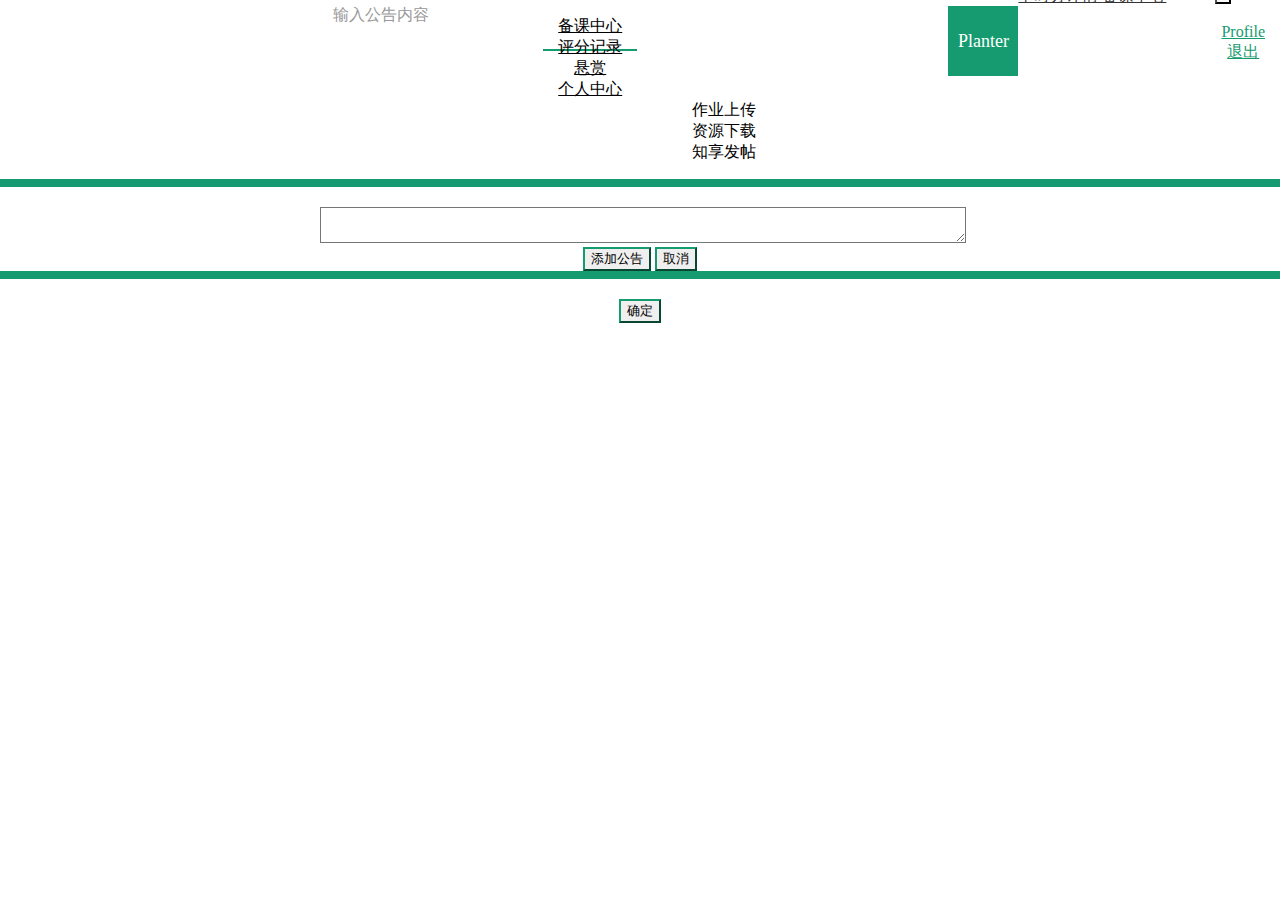
==== index.html @ 390851dd "update group" ====
<!DOCTYPE html>
<html>
<head>
    <meta charset="utf-8">
    <title>angular-async-loader demo</title>
    <link rel="stylesheet" href="assets/bootstrap/css/bootstrap.min.css">
    <!-- <link rel="stylesheet" href="assets/bootstrap/angular-ui-bootstrap/dist/ui-bootstrap-csp.css"> -->
    <!-- <link rel="stylesheet" type="text/css" href="css/common.css"/> -->
    <!-- <link rel="stylesheet" type="text/css" href="css/main.css"/> -->
    <!-- <link rel="stylesheet" type="text/css" href="css/ng-pagination.min.css"/> -->
    <!-- <link rel="stylesheet" type="text/css" href="css/renew.css"/> -->
    <!-- <link rel="stylesheet" type="text/css"  href="css/page/jquery.page.css"> -->
    <!-- <link href="css/admin_login.css" rel="stylesheet" type="text/css" /> -->
    <link rel="stylesheet" type="text/css" href="assets/diyUpload/css/webuploader.css">
    <link rel="stylesheet" type="text/css" href="assets/diyUpload/css/diyUpload.css">
    <link rel="stylesheet" type="text/css" href="css/planter-main.css"/>
    <link href="assets/My97DatePicker/skin/WdatePicker.css" rel="stylesheet" type="text/css">
    <link rel="stylesheet" href="assets/bootstrap-table/bootstrap-table.min.css" />


    <script type="text/javascript" src="http://cdn.goeasy.io/goeasy.js"></script>



    <script src="assets/My97DatePicker/WdatePicker.js"></script> 
    <script src="js/jquery-3.1.1.min.js"></script>

    <script src="angular.js"></script>
    <script src="js/jquery.cookie.js"></script>
    


    <script type="text/javascript">

        var userId = $.cookie("cookieUserId");
        var rank = $.cookie("cookieRank");
        var userName = $.cookie("cookieUserName");
        
        //判断跳转路径
        if(!userId){
            window.location.href = "/userlogin/login.html";
        }else if(rank == 0){
           window.location.href = "/#/course";
        }else{
           window.location.href = "/#/uploadHomework";
        }
        
    </script>



</head>
<body class="center">
    <!-- topbar starts -->
    <div class="navbar navbar-default" role="navigation">

        <div class="navbar-inner">
            <!-- <button type="button" class="navbar-toggle pull-left animated flip">
                <span class="sr-only">Toggle navigation</span>
                <span class="icon-bar"></span>
                <span class="icon-bar"></span>
                <span class="icon-bar"></span>
            </button>
            <a class="navbar-brand" href="index.html"> <img alt="Charisma Logo" src="img/logo20.png" class="hidden-xs"/>
                <span>Charisma</span></a> -->

            <!-- user dropdown starts -->
            <div class="btn-group pull-right navbar-btn icon-color">
                <button class="btn btn-default dropdown-toggle" data-toggle="dropdown">
                    <i class="glyphicon glyphicon-user"></i><span class="hidden-sm hidden-xs" id="userName"> </span>
                    <span class="caret"></span>
                </button>
                <ul class="dropdown-menu">
                    <li><a href="#">Profile</a></li>
                    <li class="divider"></li>
                    <li><a href="userLogin/login.html"><i class="glyphicon glyphicon-log-out icon-color"></i> 退出</a></li>
                </ul>
            </div>
            <!-- user dropdown ends -->
            
            <!-- <div class="btn-group pull-right navbar-btn student">
                <button class="btn btn-default dropdown-toggle" data-toggle="dropdown">
                    <i class="glyphicon glyphicon-hand-right icon-color"></i><span class="hidden-sm hidden-xs" id="activeCourse"> 选择班级</span>
                    <span class="caret"></span>
                </button>
                <ul class="dropdown-menu" id="courseList">
                    <li><a href="#">笔译</a></li>
                    <li><a href="#">口译</a></li>
                    <li><a href="#">影视英语</a></li>
                </ul>
            </div> -->

            <div class="pull-right">
                <a class="navbar-brand teacher" href="#">平时分详情 <i class="glyphicon glyphicon-download icon-color"></i></a>
                <a class="navbar-brand teacher" href="#">备课中心 <i class="glyphicon glyphicon-list-alt icon-color"></i></a>
            </div>
            
        </div>
    </div>
    <!-- topbar ends -->
    <div class="container clearfix">
        <div class="row">
            <div class="topBar clearfix">
                <div class="col-sm-2 col-lg-2">
                    <div class="logo">Planter</div>
                </div>
                <div class="col-sm-10 col-lg-10">
                    <ul class="nav nav-pills">
                      <li role="presentation" class="active teacher"><a href="#">备课中心</a></li>
                      <li role="presentation" class="teacher"><a href="#">评分记录</a></li>
                      <li role="presentation" class="teacher"><a href="#">悬赏</a></li>
                      <!-- <li role="presentation"><a href="#">问答区</a></li> -->
                      <li role="presentation" class="teacher"><a href="#">个人中心</a></li>
                      <li role="presentation" class="student"><a ui-sref="uploadHomework">作业上传</a></li>
                      <li role="presentation" class="student"><a ui-sref="downloadResource">资源下载</a></li>
                      <li role="presentation" class="student"><a ui-sref="share">知享发帖</a></li>
                    </ul>
                </div>
            </div>
        </div>
    <!-- <div class="content center"> -->
        <!-- <div class="top" ng-show="false" style="display:none;">
            <h3 class="left">{{activeCourse}}口译</h3>

            <div class="row">
                <div class="box col-md-8">
                    <div class="box-inner content-box">
                            <div class="btn-group" role="group" aria-label="..." style="width:100%;background-color:#eee;">
                              <a ui-sref="course" type="button" class="btn btn-hover choosen" style="width:17%">考勤</a>
                              <button type="button" class="btn btn-hover" style="width:17%">提问</button>
                              <button type="button" class="btn btn-hover" style="width:17%">专注</button>
                              <button type="button" class="btn btn-hover" style="width:16%">组别</button>
                              <button type="button" class="btn btn-hover" style="width:17%">个人作业</button>
                              <button type="button" class="btn btn-hover" style="width:17%">资源中心</button>
                            </div>
                        <div class="box-content center">
                            <div ui-view></div>
                        </div>
                    </div>
                </div>
                <div class="box col-md-4">
                    <div class="box-inner">
                        <div class="box-header well" data-original-title="">
                            <h2><i class="glyphicon glyphicon-bullhorn"></i> 班级公告</h2>

                            <div class="box-icon">
                                <a href="#" class="btn btn-setting btn-round btn-default"><i
                                        class="glyphicon glyphicon-plus"></i></a>
                                <a href="#" class="btn btn-minimize btn-round btn-default"><i
                                        class="glyphicon glyphicon-chevron-up"></i></a>
                                <a href="#" class="btn btn-close btn-round btn-default"><i
                                        class="glyphicon glyphicon-remove"></i></a>
                            </div>
                        </div>
                        <div class="box-content">
                            <label>
                                <p>公告一:</p>
                                <span>XXX考勤成功，水567，太阳673，土壤681，学士帽715，教学图174，举手图265，2次缺勤</span>
                            </label>
                        </div>
                    </div>
                    <br>
                    <div class="box-inner">
                        <div class="box-header well" data-original-title="">
                            <h2><i class="glyphicon glyphicon-education"></i> 学生列表</h2>

                            <div class="box-icon">
                                <a href="#" class="btn btn-setting btn-round btn-default"><i
                                        class="glyphicon glyphicon-cog"></i></a>
                                <a href="#" class="btn btn-minimize btn-round btn-default"><i
                                        class="glyphicon glyphicon-chevron-up"></i></a>
                                <a href="#" class="btn btn-close btn-round btn-default"><i
                                        class="glyphicon glyphicon-remove"></i></a>
                            </div>
                        </div>
                        <div class="box-content center">
                            <ul class="nav nav-list">
                                <li class="" style="padding: 10px 15px;"> XXX考勤成功，目前10次出勤，2次缺勤</li>
                                <li style="padding: 10px 15px;"> XXX考勤成功，目前10次出勤，2次缺勤</li>
                                <li style="padding: 10px 15px;">XXX考勤成功，目前10次出勤，2次缺勤</li>
                            </ul>
                        </div>
                    </div>
                </div>
            </div>
        </div> -->
        <div ui-view></div>
    <!-- </div> -->
    <!-- <div ui-view="systemMenu"></div> -->

    <!-- 添加公告弹出框begin -->
    <div class="bootbox modal fade in" tabindex="-1" role="dialog" aria-hidden="false" id="modal-addNotice">
        <div class="modal-dialog" style="">
            <div class="modal-content no-radus" >
                <div class="height-8">
                </div>
                <div class="modal-body">
                    <div class="add-content">
                        <div class="form-group has-success has-feedback">
                            <textarea class="form-control textarea" onfocus="document.getElementById('note').style.display='none'" 
                            onblur="if(value=='')document.getElementById('note').style.display='block'"></textarea>
                            <div id="note" class="note"><font color="">输入公告内容</font></div> 
                        </div>
                    </div>
                </div>
                <div class="modal-footer">
                    <p class="center">
                        <button type="submit" class="btn btn-default course-btn" data-dismiss="modal">添加公告</button>
                        <button type="submit" class="btn btn-default course-btn" data-dismiss="modal">取消</button>
                    </p>
                </div>
            </div>
        </div>
    </div>
    <!-- 添加公告弹出框end -->

    <!-- 用户提示弹出框begin -->
    <div class="bootbox modal fade in" tabindex="-1" role="dialog" aria-hidden="false" id="modal-errorInfo">
        <div class="modal-dialog" style="">
            <div class="modal-content no-radus" >
                <div class="height-8">
                </div>
                <div class="modal-body">
                    <div class="add-content" style="width:80%;" id="infoContent">
                    </div>
                </div>
                <div class="modal-footer">
                    <button type="submit" class="btn btn-default course-btn" data-dismiss="modal">确定</button>
                </div>
            </div>
        </div>
    </div>
    <!-- 用户提示弹出框end -->
</div>






<script type="text/javascript">
    // var goEasy = new GoEasy({
    //     appkey: "a3046b42-bae4-4785-bdac-26da75afe10b"
    // });

    // goEasy.subscribe({
    //     channel: 'Planter',
    //     onMessage: function(message){
    //         alert('收到：'+message.content);
    //     }
    // });

    var teacherMune = $(".teacher");
    var studentMune = $(".student");
    if(rank == 0){
        studentMune.css("display","none");
    }else{
        teacherMune.css("display","none");
    }
    $("#userName").html(userName);


</script>


<script type="text/javascript" src="assets/tableExport/tableExport.js"></script>
<script type="text/javascript" src="assets/tableExport/jquery.base64.js"></script>

<script type="text/javascript" src="assets/diyUpload/js/webuploader.html5only.min.js"></script>
<script type="text/javascript" src="assets/diyUpload/js/diyUpload.js"></script>

<script type="text/javascript" src="assets/bootstrap-table/bootstrap-table.min.js"></script>

<script src="assets/requirejs/require.js"></script>
<script src="bootstrap.js"></script>
<script src="assets/bootstrap/bootstrap.min.js"></script>
<script type="text/javascript" src="js/ajaxfileupload.js"></script>


</body>
</html>
---- css/planter-main.css ----
.container{margin-top: -30px;}
.topBar{width:80%;height: auto; padding-left: 15%;}
.content{width:100%;height: auto;}
.logo{width: 70px;height: 70px;background-color: #169b70;margin:20px 0px 5px 0px;float: right;color: #FFF;line-height: 70px;font-size: 18px;}
.nav{padding-top: 30px;}
.nav>li>a {
    padding: 15px 15px;
    color: #000;
}
.nav-pills>li.active>a, .nav-pills>li.active>a:focus, .nav-pills>li.active>a:hover {
    color: #000;
    border-bottom: 2px solid #169b70;
    background-color: #FFF;
}
.nav-pills>li>a {
    border-radius: 0px;
}
ul{list-style: none;}
.top{width: 60%;margin-left: 20%;}
.center{text-align: center; margin: 0 auto;}
.left{text-align: left;}
.pull-left{float: left;}
.pull-right{float: right;}
.inline{float: left;width: 20%}
.detail{font-size: 2em;}
.left-20{margin-left: 27%;}
.reset-row{margin-right: 0px;margin-left: 0px;}
hr{border-top: 1px solid #169b70;margin-top: 10px;}
a{color: #169b70}
.course-icon{font-size: 4em;color: #169b70;}
.course-border{background-color: #eee;border-radius: 8px;padding: 5px 0px;margin-bottom: 10px;}
.lg-4-reset{padding-right: 5px;padding-left: 0px;}
.course-border p{margin: 0 0 5px;}
.course-border h4{margin-bottom: 5px;}
.course-btn{border-color: #169b70;}
.no-radus{border-radius: 0px;border-color: #169b70;}
.height-8{height: 8px;background-color: #169b70;}
.add-content{width: 50%;text-align: center;margin: 0 auto;margin-top: 20px;}
.space-10{margin-bottom:5px;}
.pointer{cursor: pointer;}
.content-box{border:1px solid #ebebeb;border-radius: 4px;position: relative;}
.fix-height{height: 350px;}
.height-420{height: 420px;}
.btn-group>button:nth-child(odd){background:#fafafa;}
.btn-group>button:nth-child(even){background:#ebebeb;}
button a{padding:8px 0px;}
.body-color{color:#333;}
.btn-group>button.choosen, .btn-group>button:hover {
    background-color: #169b70;
    /*color: #FFF;*/
}
.btn-group>button.choosen>a, .btn-group>button:hover a {
    /*background-color: #169b70;*/
    color: #FFF;
    text-decoration: none;
}
.title-icon{background-color: #169b70;width: 60px;height: 40px;float: left;color: #FFF;font-size: 2em;}
.title-top{background-color: #ebebeb;height: 40px;}
.btn-round{border-radius: 14px;padding: 4px 8px;float: right;margin:5px;background-color: #169b70;color: #FFF;}
.title-content{margin:10px;display: inline-block;font-size: 16px;}
.table-reset{margin-bottom: 0px;}
.student-box {height: 120px;overflow: auto;position: absolute;width: 100%;}
.student-list p{padding:10px;text-align: left;margin:0px;}
.student-list>p:nth-child(odd){background:#fafafa;}
.student-list>p:nth-child(even){background:#ebebeb;}
.student-list li{padding: 10px;cursor: pointer;}
.student-list li:hover,.student-list .active{color:#FFF ;background-color: #169b70}
.toggle-goto{text-align: right;}
.toggle-goto a{text-decoration: underline;margin-right: 5px;}
.toggle-goto a, .toggle-goto a:focus, .toggle-goto a:hover {color: #169b70}
.blank-box{width: 150px;height: 150px;border:1px solid #ebebeb;background-color: #FFF;}

#customers{width: 90%;margin-left: 5%;}
.download-icon{width: 20px;height: 20px; color: #169b70}
.underline-a{text-decoration: underline;}
.underline-a:focus, .underline-a:hover {color: #169b70}
.space-80{margin-left: 80px;}
.left{text-align: left;}

.resource-icon{color: #169b70;font-size: 18px;margin:10px 5px;}
.icon-color{color: #169b70;}
.btn-fixed{position: absolute;left: 40%;bottom: 40px;}

.webuploader-pick {
    background-color: #FFF;
    color: #333;
    border-radius: 4px;
    border:1px solid #169b70;
}
.webuploader-pick-hover,.webuploader-pick:hover{background-color: #ebebeb; border-color: #ccc;}
.webuploader-pick-hover .icon-color{color: #333}
/*textarea设置默认字体*/
.textarea{  
    position:relative;background:none !important;z-index:9;width: 100% !important;  
}  
.note{  
    position:absolute;line-height:20px;padding:15px 13px;color: #999;top: -10px;  
}
.add-content .Wdate{height: 34px;}

/*清除浮动*/
.clearfix:after{content:".";display:block;height:0;clear:both;visibility:hidden}
.clearfix{*+height:1%;}

.form-change {
    width: 80px;
    font-size: 14px;
    line-height: 1.42857143;
    color: #555555; 
    background-color: #ffffff;
    background-image: none;
    border: 1px solid #cccccc;
    border-radius: 4px;
    -webkit-box-shadow: inset 0 1px 1px rgba(0,0,0,0.075);
    box-shadow: inset 0 1px 1px rgba(0,0,0,0.075);
    -webkit-transition: border-color ease-in-out .15s,box-shadow ease-in-out .15s;
    -o-transition: border-color ease-in-out .15s,box-shadow ease-in-out .15s;
    transition: border-color ease-in-out .15s,box-shadow ease-in-out .15s;
}
.grey{color: grey;}
.navbar-btn {
    padding: 0px 15px;
    font-size: 16px;
    line-height: 20px;
}
.navbar-default .navbar-brand{font-size: 16px;color: #333;}
#attendanceList, #focusList{height: 200px;overflow: auto;}
.tableContainer{width: 98%;padding-left: 2%;}
#modal-showDetail .fixed-table-body{height: 87%;}
#tab { overflow:hidden; width:100px; height:100px; position:relative; float:left;}
#tab>img:not(:first-child){ display:none; }
.activeCourse{background-color: #169b70;}
#modal-courseList .activeCourse a:hover{background-color: #169b70;}

/*a  upload */
.a-upload {
    /*padding: 4px 10px;
    height: 34px;*/
    /*line-height: 20px;*/
    padding: 6px 12px;
    margin-bottom: 0;
    font-size: 14px;
    position: relative;
    cursor: pointer;
    color: #333;
    background: #fff;
    border: 1px solid #169b70;
    border-radius: 4px;
    /*overflow: hidden;*/
    display: inline-block;
    *display: inline;
    *zoom: 1
}

.a-upload  input {
    position: absolute;
    font-size: 14px;
    right: 0;
    top: 0;
    opacity: 0;
    filter: alpha(opacity=0);
    cursor: pointer
}

.a-upload:hover {
    color: #444;
    background: #eee;
    border-color: #ccc;
    text-decoration: none
}
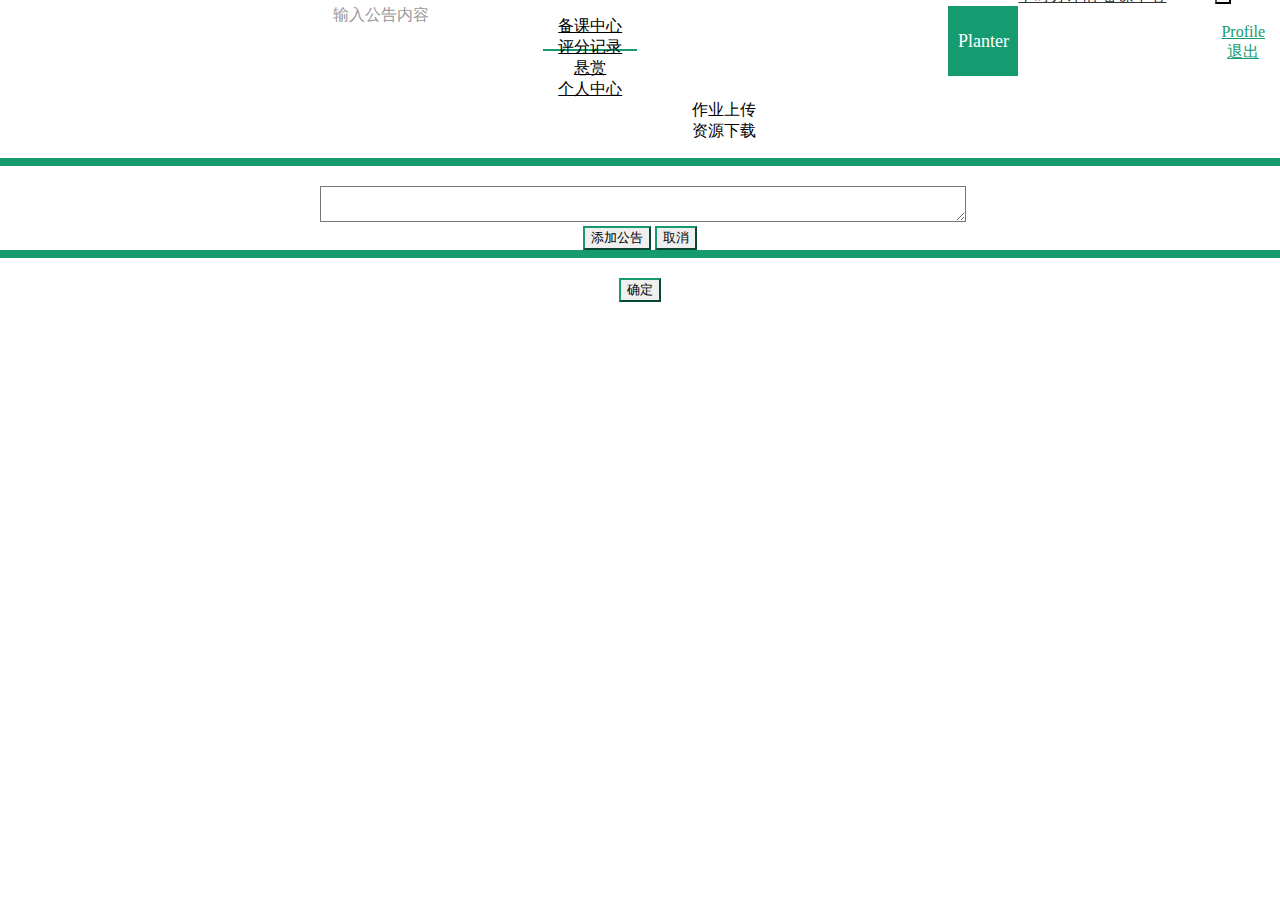
==== commit 05846aee: "update all" ====
--- a/index.html
+++ b/index.html
@@ -113,7 +113,7 @@
                       <li role="presentation" class="teacher"><a href="#">个人中心</a></li>
                       <li role="presentation" class="student"><a ui-sref="uploadHomework">作业上传</a></li>
                       <li role="presentation" class="student"><a ui-sref="downloadResource">资源下载</a></li>
-                      <li role="presentation" class="student"><a ui-sref="share">知享发帖</a></li>
+                      <!-- <li role="presentation" class="student"><a ui-sref="share">知享发帖</a></li> -->
                     </ul>
                 </div>
             </div>
